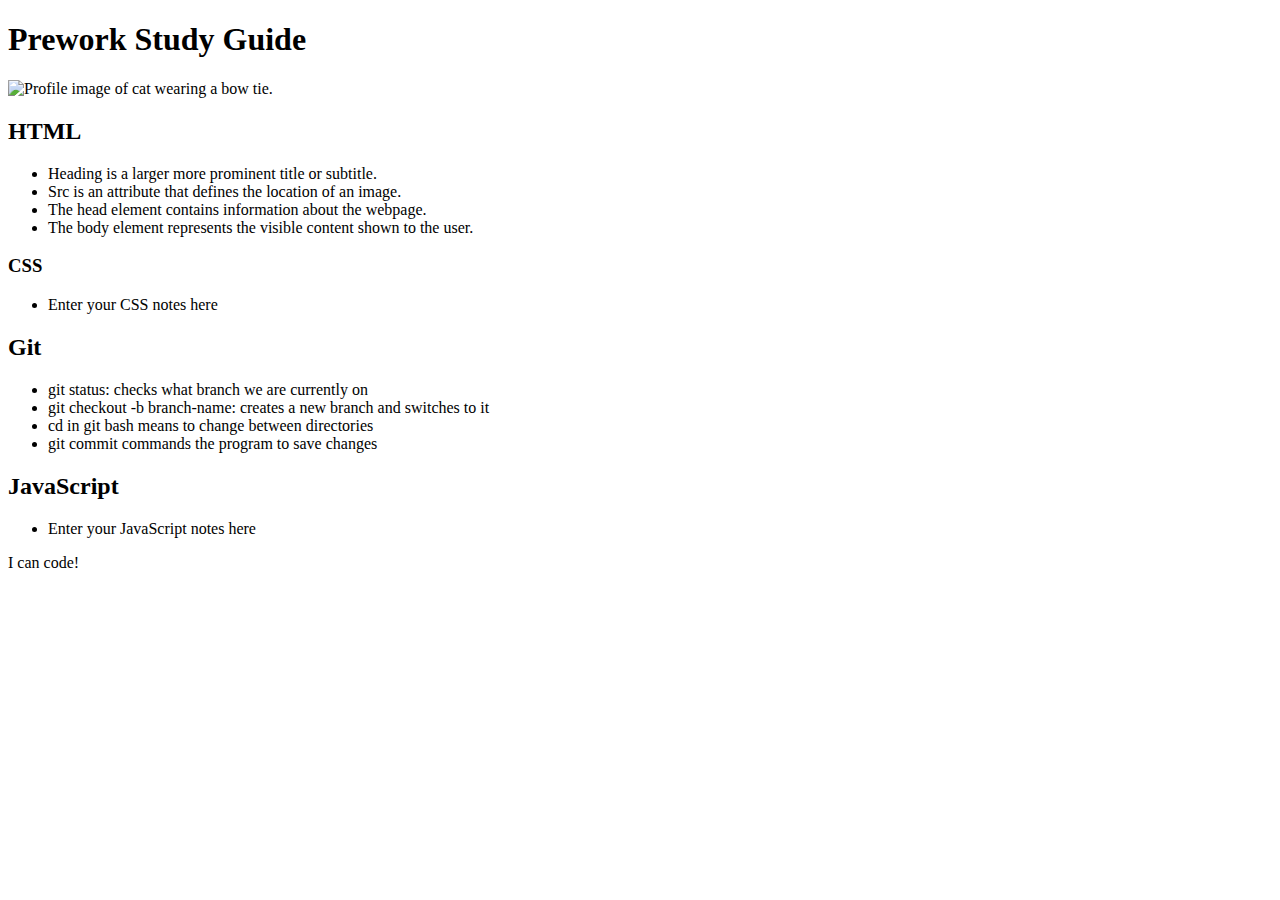
==== prework-study-guide/index.html @ a82a9630 "Merge pull request #7 from gardnerd06/feature/add-html" ====
<!DOCTYPE html>
<html lang="en">
  <head>
    <meta charset="UTF-8" />
    <meta http-equiv="X-UA-Compatible" content="IE=edge" />
    <meta name="viewport" content="width=device-width, initial-scale=1.0" />
    <title>Prework Study Guide</title>
  </head>
  <body>
    <header id="header">
      <h1>Prework Study Guide</h1>
      <img
        src="./assets/bowtie-cat.png"
        alt="Profile image of cat wearing a bow tie."
      />
    </header>
    <main>
      <section class="card" id="html-section">
        <h2>HTML</h2>

        <ul>
          <li>Heading is a larger more prominent title or subtitle.</li>

          <li>Src is an attribute that defines the location of an image.</li>

          <li>The head element contains information about the webpage.</li>

          <li>
            The body element represents the visible content shown to the user.
          </li>
        </ul>
      </section>

      <section class="card" id="css-section"></section>
      <h3>CSS</h3>
      <ul>
        <li>Enter your CSS notes here</li>
      </ul>

      <section class="card" id="git-section"></section>

      <h2>Git</h2>

      <ul>
        <li>git status: checks what branch we are currently on</li>

        <li>
          git checkout -b branch-name: creates a new branch and switches to it
        </li>

        <li>cd in git bash means to change between directories</li>

        <li>git commit commands the program to save changes</li>
      </ul>

      <section class="card" id="javascript-section"></section>

      <h2>JavaScript</h2>
      <ul>
        <li>Enter your JavaScript notes here</li>
      </ul>
    </main>

    <footer>
      <p>I can code!</p>
    </footer>
  </body>
</html>
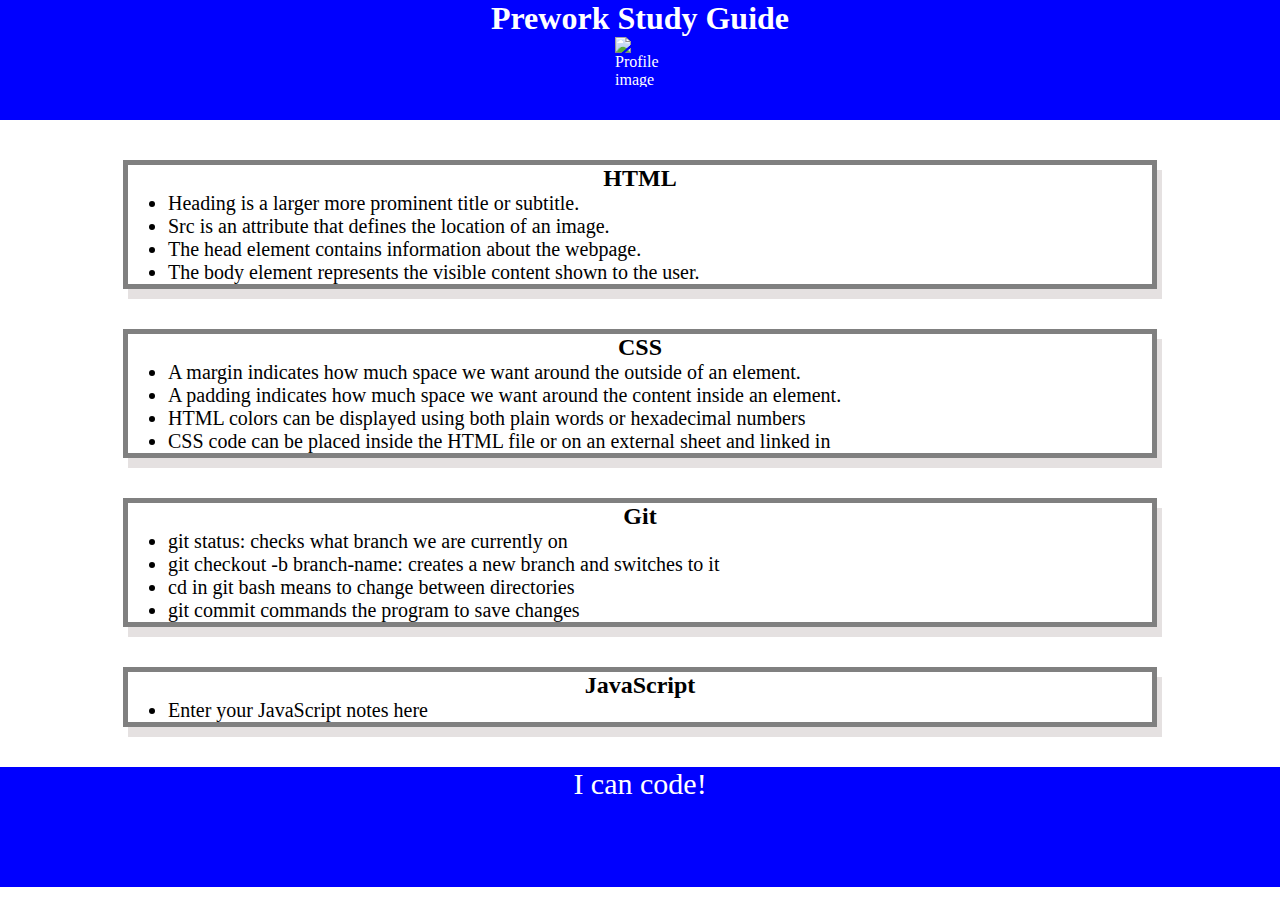
==== commit a6dcb118: "added CSS to project" ====
--- a/prework-study-guide/index.html
+++ b/prework-study-guide/index.html
@@ -4,6 +4,7 @@
     <meta charset="UTF-8" />
     <meta http-equiv="X-UA-Compatible" content="IE=edge" />
     <meta name="viewport" content="width=device-width, initial-scale=1.0" />
+    <link rel="stylesheet" href="./assets/style.css" />
     <title>Prework Study Guide</title>
   </head>
   <body>
@@ -31,34 +32,51 @@
         </ul>
       </section>
 
-      <section class="card" id="css-section"></section>
-      <h3>CSS</h3>
-      <ul>
-        <li>Enter your CSS notes here</li>
-      </ul>
+      <section class="card" id="css-section">
+        <h2>CSS</h2>
 
-      <section class="card" id="git-section"></section>
+        <ul>
+          <li>
+            A margin indicates how much space we want around the outside of an
+            element.
+          </li>
+          <li>
+            A padding indicates how much space we want around the content inside
+            an element.
+          </li>
+          <li>
+            HTML colors can be displayed using both plain words or hexadecimal
+            numbers
+          </li>
+          <li>
+            CSS code can be placed inside the HTML file or on an external sheet
+            and linked in
+          </li>
+        </ul>
+      </section>
 
-      <h2>Git</h2>
+      <section class="card" id="git-section">
+        <h2>Git</h2>
 
-      <ul>
-        <li>git status: checks what branch we are currently on</li>
+        <ul>
+          <li>git status: checks what branch we are currently on</li>
 
-        <li>
-          git checkout -b branch-name: creates a new branch and switches to it
-        </li>
+          <li>
+            git checkout -b branch-name: creates a new branch and switches to it
+          </li>
 
-        <li>cd in git bash means to change between directories</li>
+          <li>cd in git bash means to change between directories</li>
 
-        <li>git commit commands the program to save changes</li>
-      </ul>
+          <li>git commit commands the program to save changes</li>
+        </ul>
+      </section>
 
-      <section class="card" id="javascript-section"></section>
-
-      <h2>JavaScript</h2>
-      <ul>
-        <li>Enter your JavaScript notes here</li>
-      </ul>
+      <section class="card" id="javascript-section">
+        <h2>JavaScript</h2>
+        <ul>
+          <li>Enter your JavaScript notes here</li>
+        </ul>
+      </section>
     </main>
 
     <footer>
--- a/prework-study-guide/assets/style.css
+++ b/prework-study-guide/assets/style.css
@@ -0,0 +1,36 @@
+* {
+  margin: 0;
+  padding: 0;
+}
+header,
+footer {
+  width: 100%;
+  height: 120px;
+  background-color: blue;
+  color: white;
+}
+h1,
+h2 {
+  text-align: center;
+}
+img {
+  display: block;
+  height: 50px;
+  width: 50px;
+  margin-left: auto;
+  margin-right: auto;
+}
+ul {
+  padding-left: 40px;
+  font-size: 20px;
+}
+p {
+  text-align: center;
+  font-size: 30px;
+}
+.card {
+  width: 80%;
+  margin: 40px auto;
+  border: 5px solid gray;
+  box-shadow: 5px 10px #e5e1e1;
+}
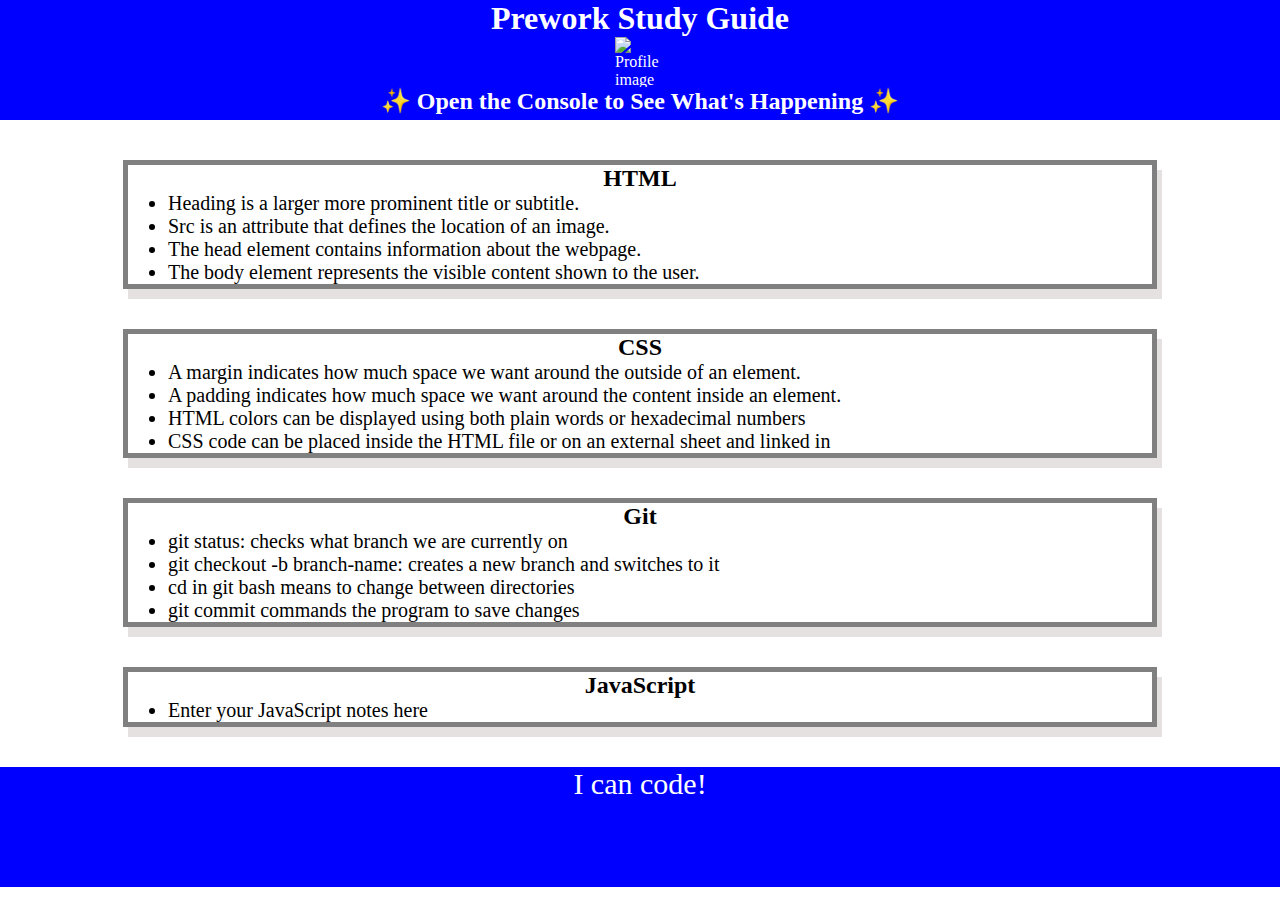
==== commit 826d5a9b: "Merge pull request #9 from gardnerd06/feature/add-js" ====
--- a/prework-study-guide/index.html
+++ b/prework-study-guide/index.html
@@ -14,6 +14,7 @@
         src="./assets/bowtie-cat.png"
         alt="Profile image of cat wearing a bow tie."
       />
+      <h2>✨ Open the Console to See What's Happening ✨</h2>
     </header>
     <main>
       <section class="card" id="html-section">
@@ -82,5 +83,6 @@
     <footer>
       <p>I can code!</p>
     </footer>
+    <script src="./assets/script.js"></script>
   </body>
 </html>
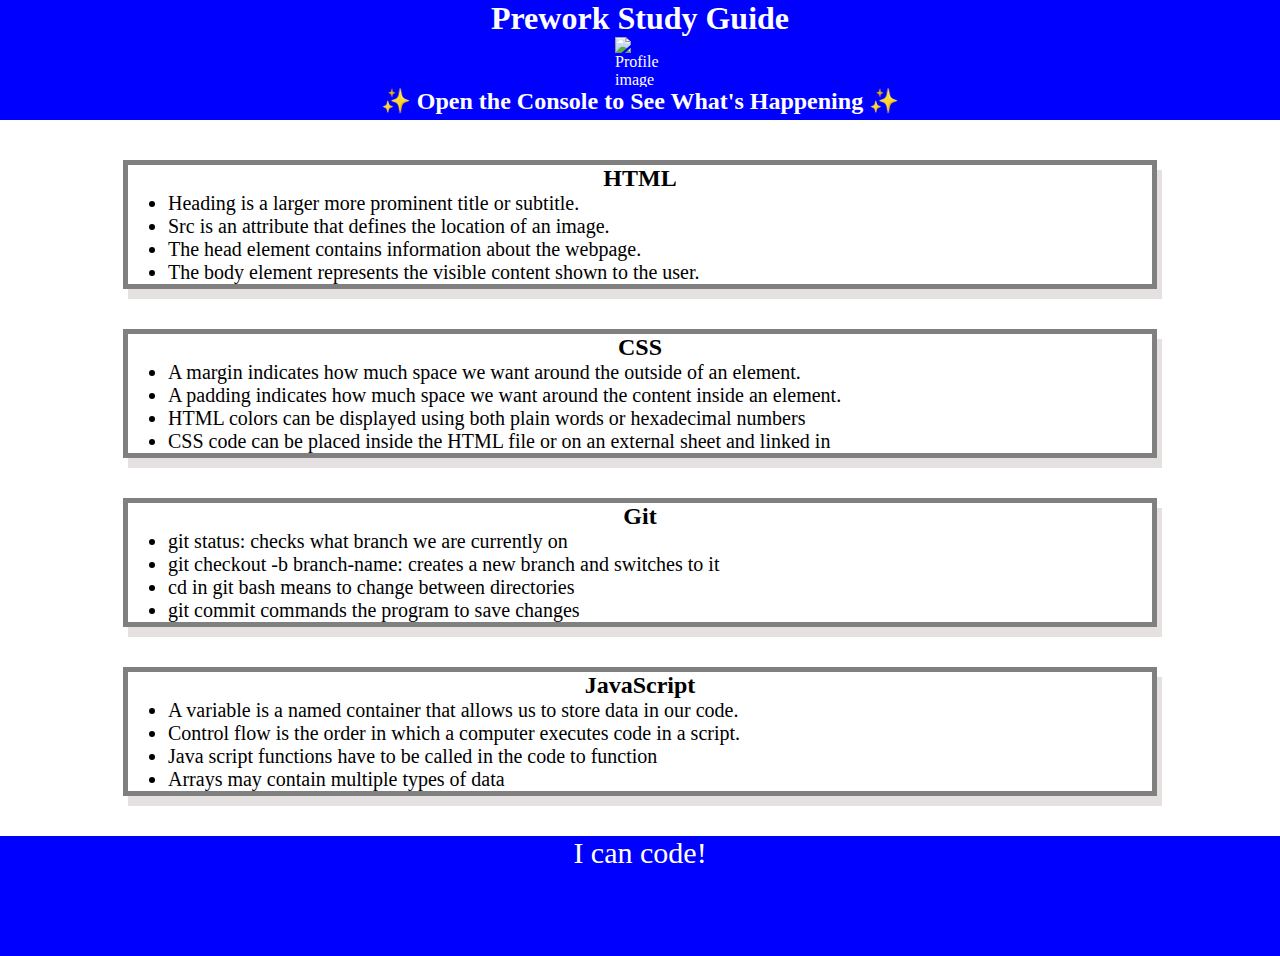
==== commit 704dad40: "Added Javascript functions to HTML page and updated script.js" ====
--- a/prework-study-guide/index.html
+++ b/prework-study-guide/index.html
@@ -75,7 +75,18 @@
       <section class="card" id="javascript-section">
         <h2>JavaScript</h2>
         <ul>
-          <li>Enter your JavaScript notes here</li>
+          <li>
+            A variable is a named container that allows us to store data in our
+            code.
+          </li>
+          <li>
+            Control flow is the order in which a computer executes code in a
+            script.
+          </li>
+          <li>
+            Java script functions have to be called in the code to function
+          </li>
+          <li>Arrays may contain multiple types of data</li>
         </ul>
       </section>
     </main>
